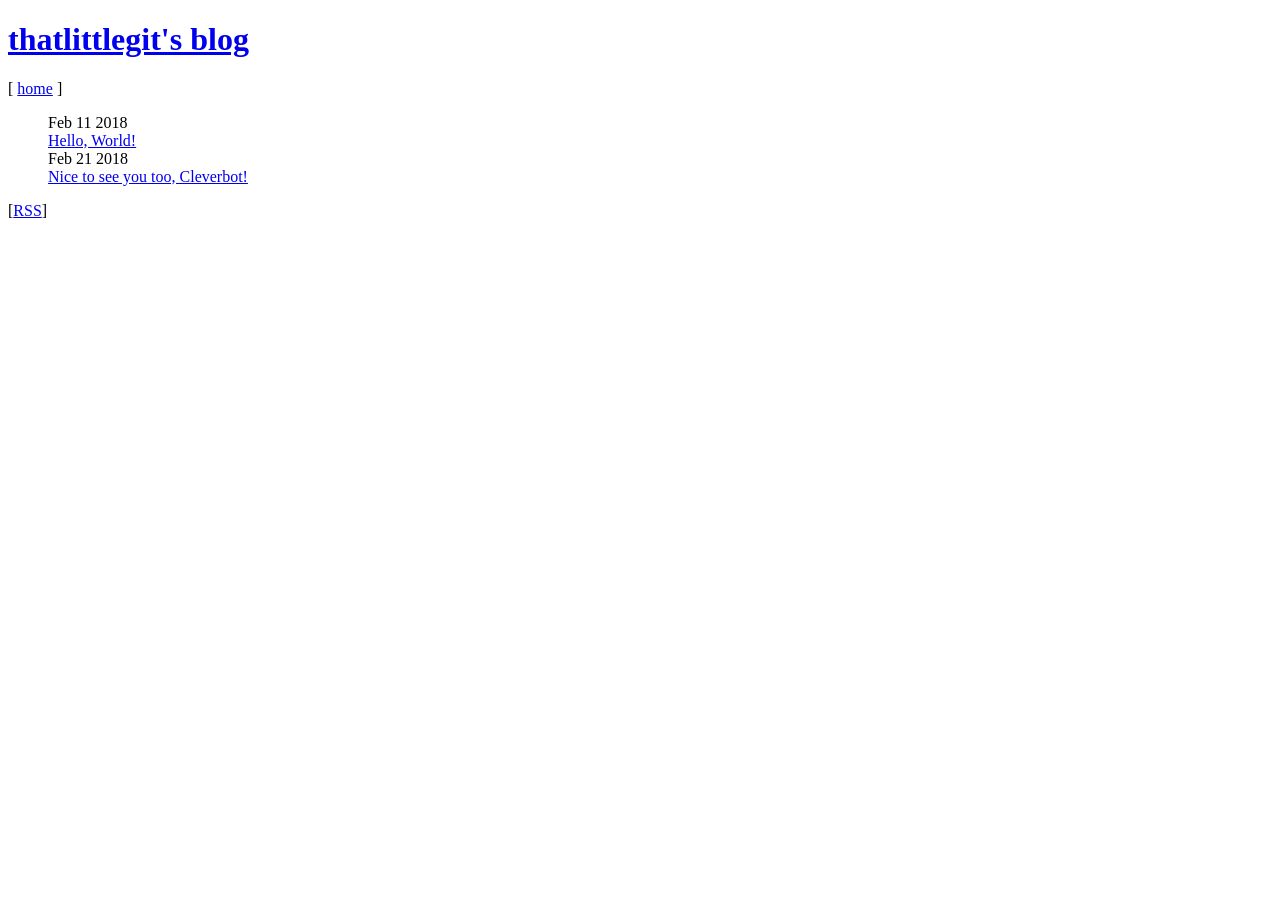
==== index.html @ 17e48921 "Update site [ci skip]" ====
<!DOCTYPE html>
<html>
	<head>
	<meta name="generator" content="Hugo 0.18.1" />
		<meta charset="utf-8">

		<title>thatlittlegit&#39;s blog</title>

		<link rel="stylesheet" href="/blog/css/stylesheet.css">
	</head>
	<body>
		<a href="/blog/" id="page-title"><h1>thatlittlegit&#39;s blog</h1></a>


	
	[
	<a href="/">home</a>
	]
	
	<ul class=posts_listing>
	  
		<div id="posts">
		  <div id=date class="date-time-title">
			  <time>Feb 11 2018</time>
		  </div>
		  <div class="date-time-title post">
			<a href="https://thatlittlegit.tk/blog/posts/hello/">Hello, World!</a>
		  </div>
		</div>
	  
		<div id="posts">
		  <div id=date class="date-time-title">
			  <time>Feb 21 2018</time>
		  </div>
		  <div class="date-time-title post">
			<a href="https://thatlittlegit.tk/blog/posts/cleverbot/">Nice to see you too, Cleverbot!</a>
		  </div>
		</div>
	  
	</ul>

	[<a href="/blog/index.xml">RSS</a>]
	</body>
</html>
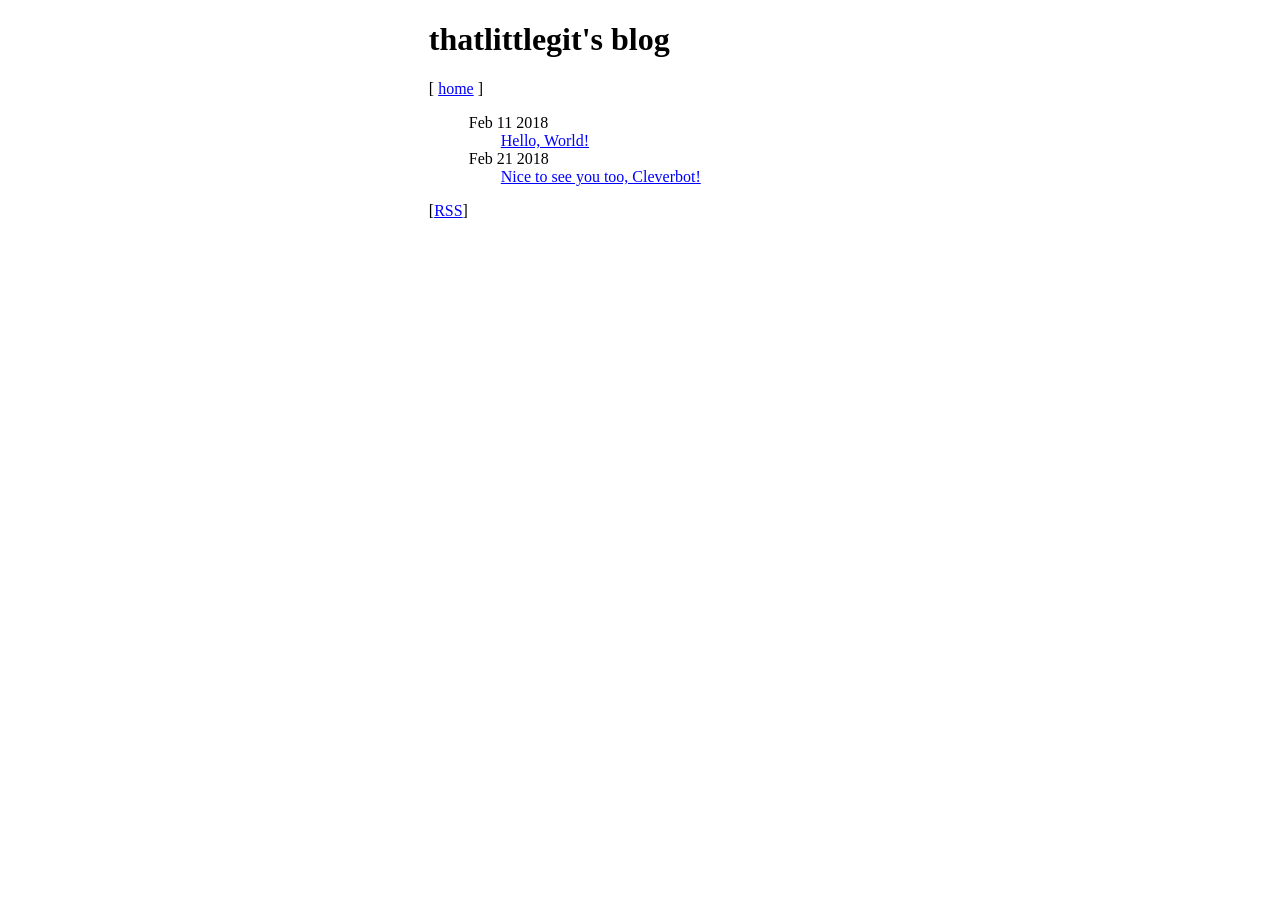
==== commit 8c28fdf8: "Update site [ci skip]" ====
--- a/index.html
+++ b/index.html
@@ -6,7 +6,31 @@
 
 		<title>thatlittlegit&#39;s blog</title>
 
-		<link rel="stylesheet" href="/blog/css/stylesheet.css">
+		<style>
+		@media(min-width: 1100px) {
+			body {
+				margin: auto;
+				max-width: 33%;
+			}
+		}
+
+		a#page-title {
+			color: #000;
+			text-decoration: none;
+		}
+
+		#page-title a:hover, .post a:hover {
+			text-decoration: underline;
+		}
+
+		.post {
+			padding-left: 2rem;
+		}
+
+		a:visited, a {
+			color: #00F;
+		}
+		</style>
 	</head>
 	<body>
 		<a href="/blog/" id="page-title"><h1>thatlittlegit&#39;s blog</h1></a>
